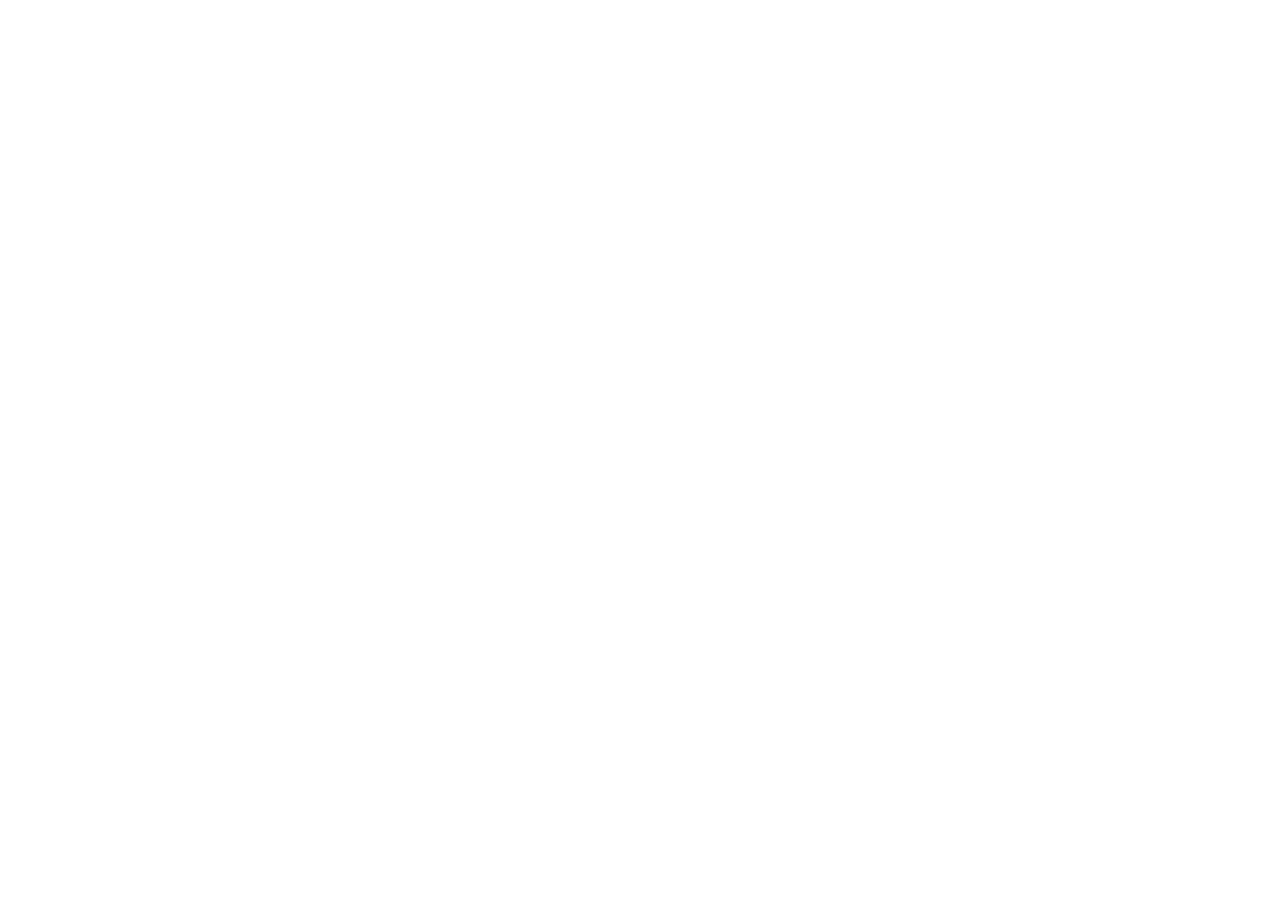
==== BarberShop/index.html @ 7e633a5d "Create Barbershop" ====
<!DOCTYPE html>
<html lang="en">
<head>
   <meta charset="UTF-8">
   <meta http-equiv="X-UA-Compatible" content="IE=edge">
   <meta name="viewport" content="width=device-width, initial-scale=1.0">
   <title>Document</title>
</head>
<body>
   
</body>
</html>
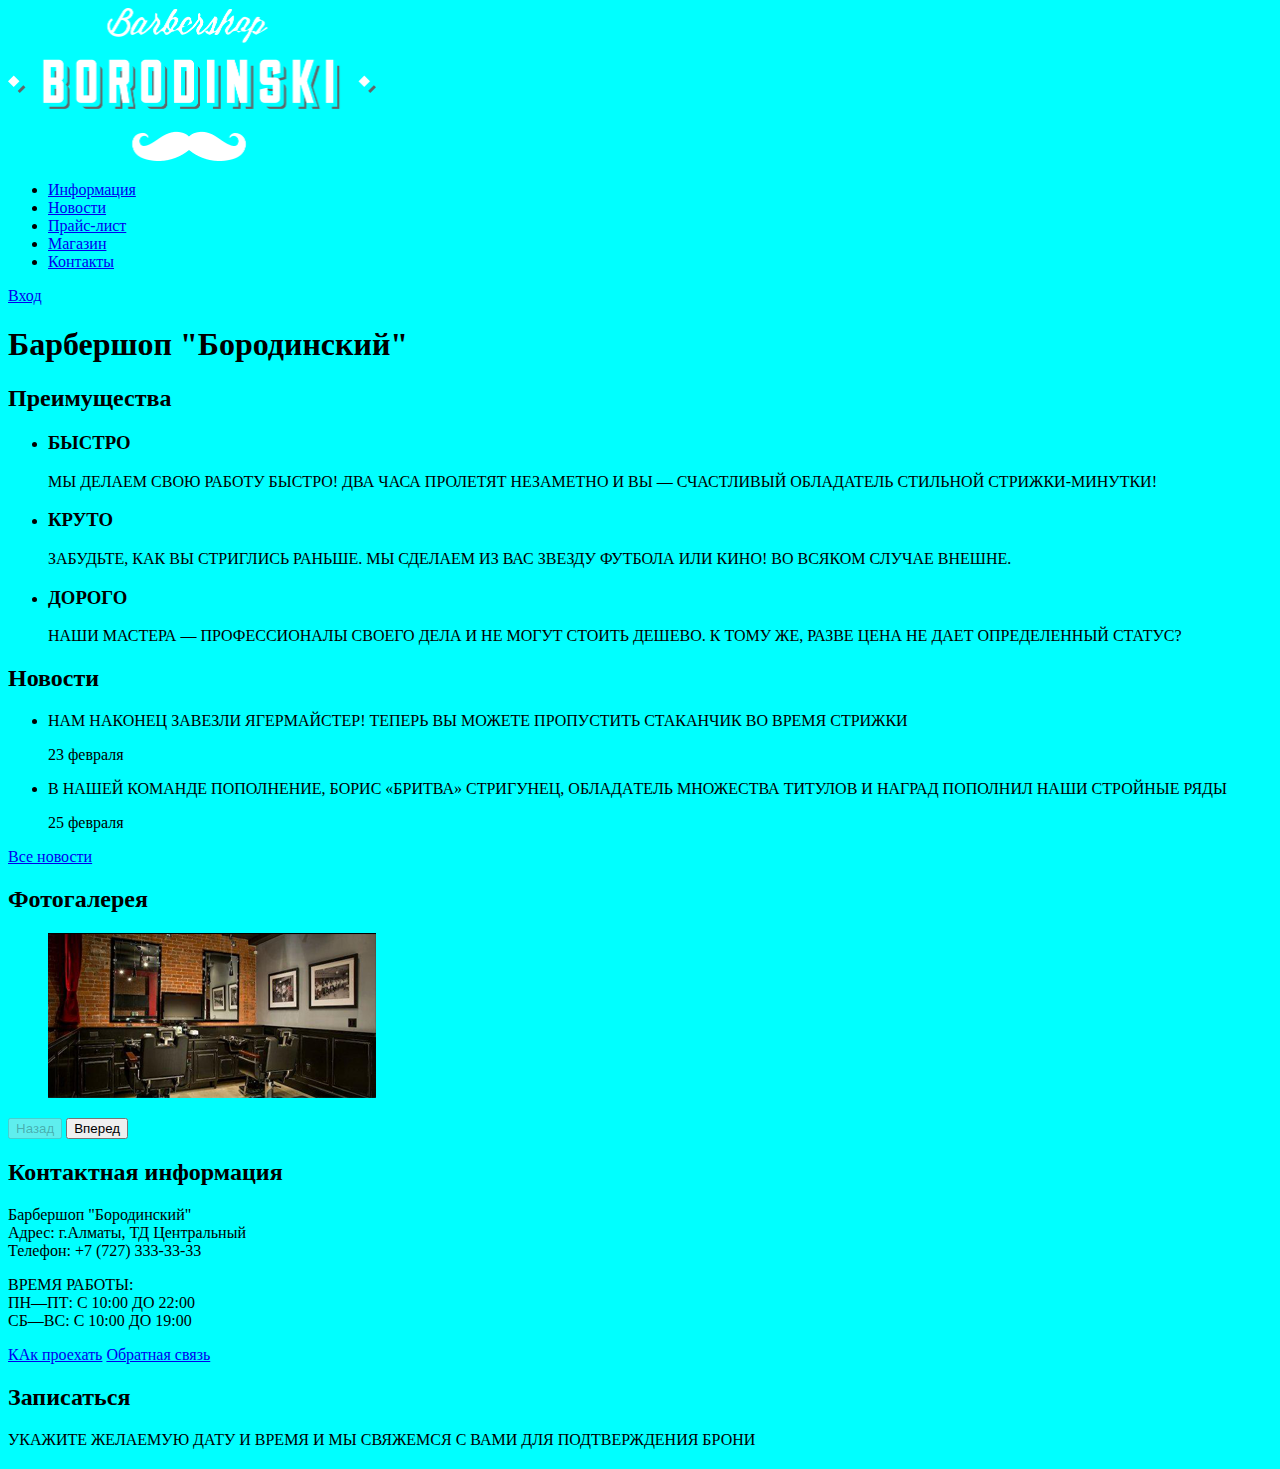
==== commit ed193346: "структура" ====
--- a/BarberShop/index.html
+++ b/BarberShop/index.html
@@ -4,9 +4,109 @@
    <meta charset="UTF-8">
    <meta http-equiv="X-UA-Compatible" content="IE=edge">
    <meta name="viewport" content="width=device-width, initial-scale=1.0">
-   <title>Document</title>
+   <title>Barber shop</title>
+   <link rel="stylesheet" href="css/style.css">
 </head>
 <body>
    
+   <header>
+      <a>
+         <!-- <img src="img/svg/index-logo.svg" width="368" height="153" alt="Логотип барбершопа "Бородинский""> -->
+         <img src="img/index-logo.png" width="368" height="153" alt="Логотип барбершопа "Бородинский"">
+      </a>
+      <nav>
+         <ul>
+            <li><a href="blank.html">Информация</a></li>
+            <li><a href="blank.html">Новости</a></li>
+            <li><a href="price.html">Прайс-лист</a></li>
+            <li><a href="catalog.html">Магазин</a></li>
+            <li><a href="blank.html">Контакты</a></li>
+         </ul>
+         <a href="blank.html">Вход</a>
+      </nav>
+   </header>
+   <main>
+      <h1>Барбершоп "Бородинский"</h1>
+
+      <section>
+         <h2>Преимущества</h2>
+         <ul>
+            <li>
+               <h3>БЫСТРО</h3>
+               <p>МЫ ДЕЛАЕМ СВОЮ РАБОТУ БЫСТРО! ДВА ЧАСА ПРОЛЕТЯТ НЕЗАМЕТНО И ВЫ — СЧАСТЛИВЫЙ ОБЛАДАТЕЛЬ СТИЛЬНОЙ СТРИЖКИ-МИНУТКИ!</p>
+            </li>
+            <li>
+               <h3>КРУТО</h3>
+               <p>ЗАБУДЬТЕ, КАК ВЫ СТРИГЛИСЬ РАНЬШЕ.
+                  МЫ СДЕЛАЕМ ИЗ ВАС ЗВЕЗДУ ФУТБОЛА ИЛИ КИНО!
+                  ВО ВСЯКОМ СЛУЧАЕ ВНЕШНЕ.</p>
+            </li>
+            <li>
+               <h3>ДОРОГО</h3>
+               <p>НАШИ МАСТЕРА — ПРОФЕССИОНАЛЫ СВОЕГО ДЕЛА И НЕ МОГУТ СТОИТЬ ДЕШЕВО. К ТОМУ ЖЕ, РАЗВЕ ЦЕНА 
+                  НЕ ДАЕТ ОПРЕДЕЛЕННЫЙ СТАТУС?</p>
+            </li>
+         </ul>
+      </section>
+
+      <section>
+         <h2>Новости</h2>
+         <ul>
+            <li>
+               <p>НАМ НАКОНЕЦ ЗАВЕЗЛИ ЯГЕРМАЙСТЕР! ТЕПЕРЬ ВЫ МОЖЕТЕ ПРОПУСТИТЬ СТАКАНЧИК ВО ВРЕМЯ СТРИЖКИ
+               </p>
+               <time datetime="2021-02-23">23 февраля</time>
+            </li>
+            <li>
+               <p>В НАШЕЙ КОМАНДЕ ПОПОЛНЕНИЕ, БОРИС «БРИТВА» СТРИГУНЕЦ, ОБЛАДAТЕЛЬ МНОЖЕСТВА ТИТУЛОВ И НАГРАД ПОПОЛНИЛ НАШИ СТРОЙНЫЕ РЯДЫ
+               </p>
+               <time datetime="2021-02-25">25 февраля</time>
+            </li>
+         </ul>
+         <a href="blank.html">Все новости</a>
+      </section>
+      <section>
+         <h2>Фотогалерея</h2>
+         <figure>
+            <a href="#">
+               <img src="img/Group 1.svg" alt="galery"></a>
+         </figure>
+         <button type="button" disabled>Назад</button>
+         <button type="button">Вперед</button>
+      </section>
+      <section>
+         <h2>Контактная информация</h2>
+         <p>
+            Барбершоп "Бородинский"<br>
+            Адрес: г.Алматы, ТД Центральный <br>
+            Телефон: +7 (727) 333-33-33
+         </p>
+         <p>
+            ВРЕМЯ РАБОТЫ: <br>
+            ПН—ПТ: С 10:00 ДО 22:00 <br>
+            СБ—ВС: С 10:00 ДО 19:00 
+         </p>
+         <a href="blank.html">КАк проехать</a>
+         <a href="blank.html">Обратная связь</a>
+      </section>
+      <section>
+         <h2>Записаться</h2>
+         <p>УКАЖИТЕ ЖЕЛАЕМУЮ ДАТУ И ВРЕМЯ И МЫ СВЯЖЕМСЯ
+            С ВАМИ ДЛЯ ПОДТВЕРЖДЕНИЯ БРОНИ</p>
+            <!-- Здесь будет форма записи -->
+      </section>
+   </main>
+
+   <footer>
+      <section>
+         <h2></h2>
+         <p></p>
+      </section>
+      <section>
+         <h2></h2>
+         <p></p>
+      </section>
+   </footer>
+
 </body>
 </html>--- a/BarberShop/css/style.css
+++ b/BarberShop/css/style.css
@@ -0,0 +1,3 @@
+body{
+   background-color: aqua;
+}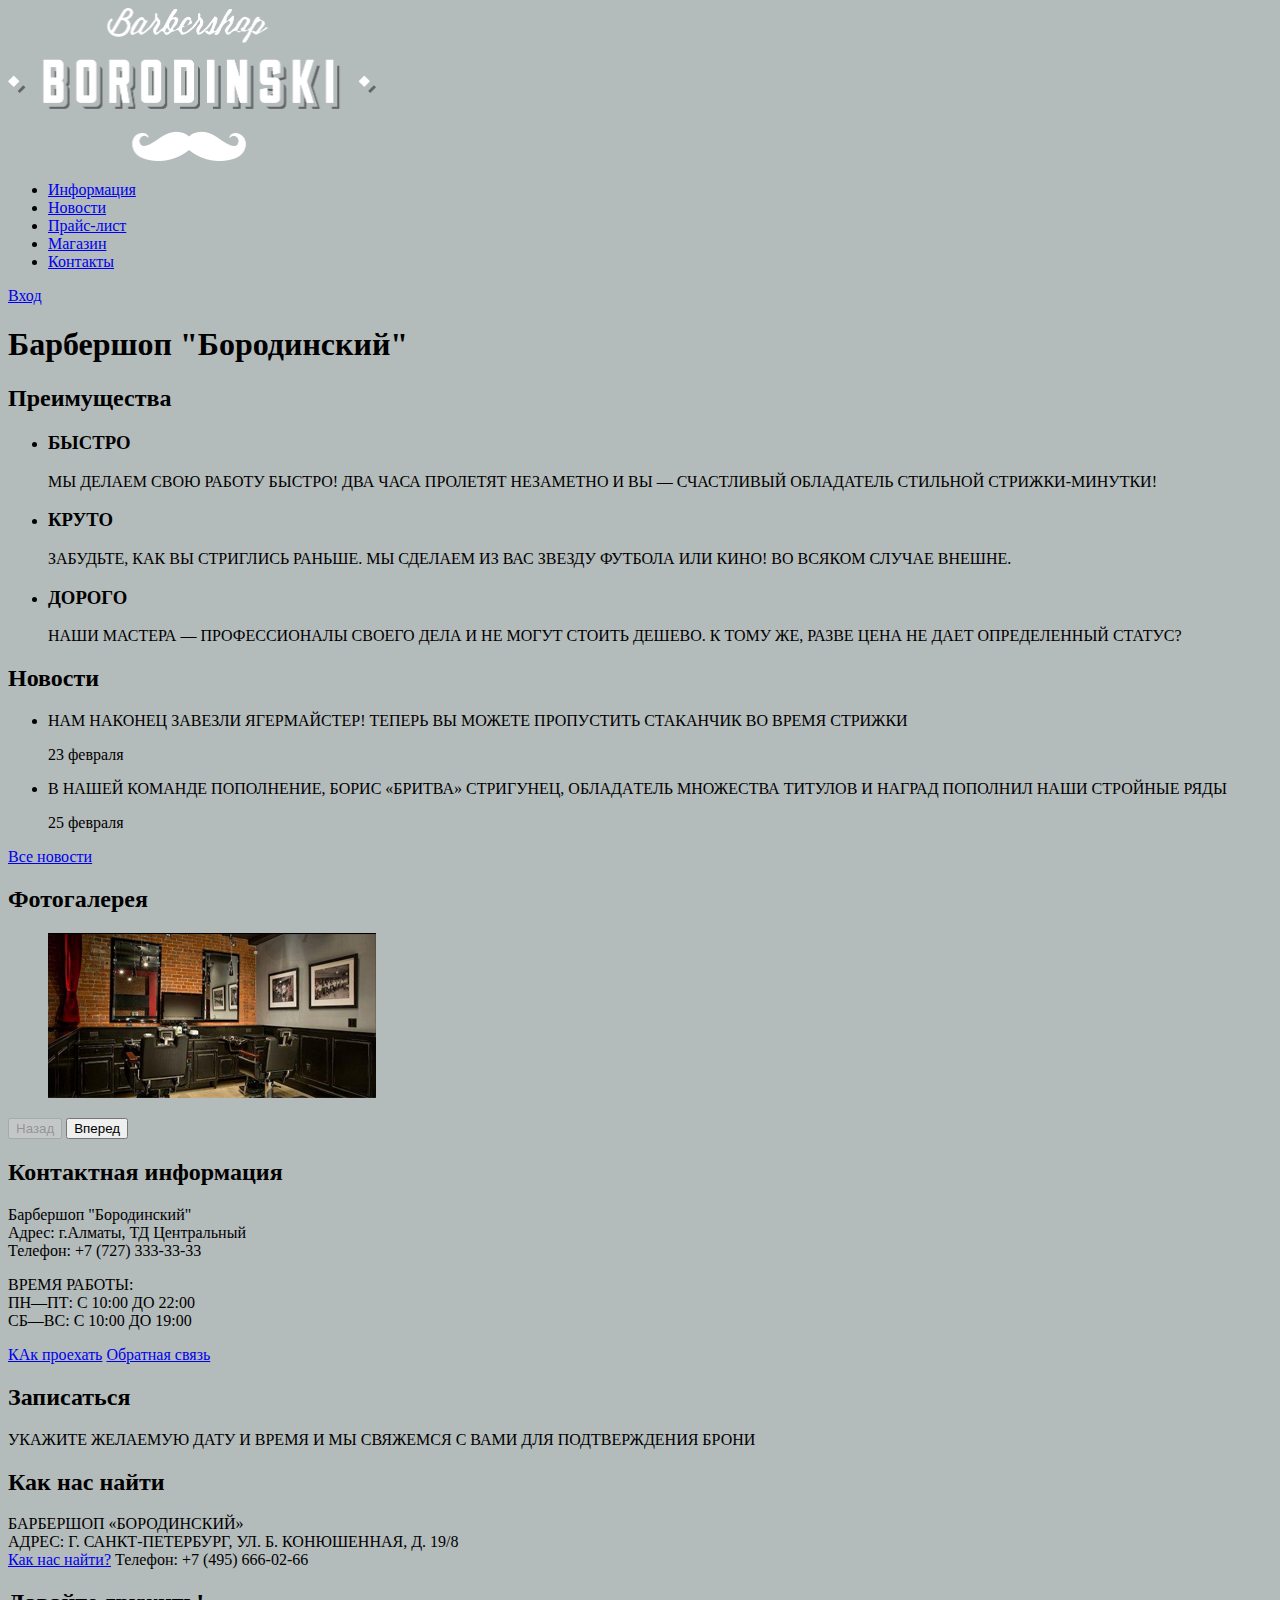
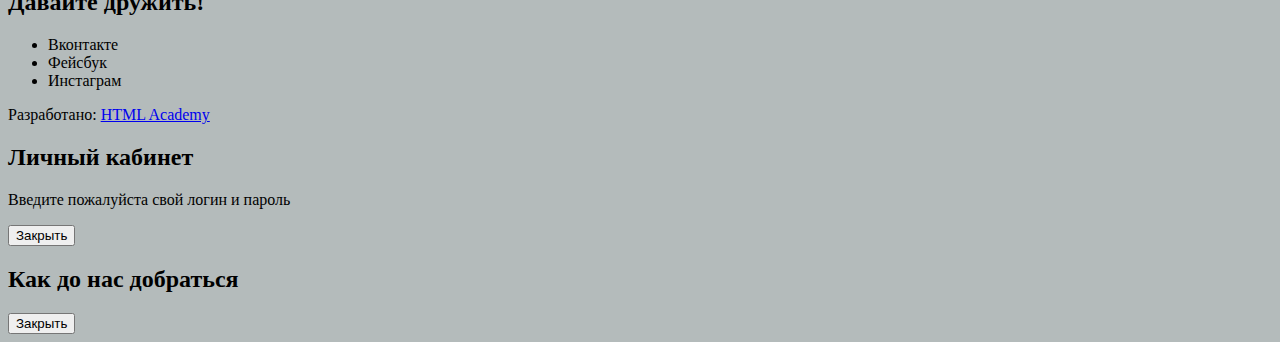
==== commit cf260546: "Новые проекты" ====
--- a/BarberShop/index.html
+++ b/BarberShop/index.html
@@ -99,14 +99,37 @@
 
    <footer>
       <section>
-         <h2></h2>
-         <p></p>
+         <h2>Как нас найти</h2>
+         <p>БАРБЕРШОП «БОРОДИНСКИЙ» <br>
+            АДРЕС: Г. САНКТ-ПЕТЕРБУРГ, УЛ. Б. КОНЮШЕННАЯ, Д. 19/8 <br>
+            <a href="blank.html">Как нас найти?</a>
+            Телефон: +7 (495) 666-02-66
+         </p>
       </section>
       <section>
-         <h2></h2>
-         <p></p>
+         <h2>Давайте дружить!</h2>
+         <ul>
+            <li><a href="#"></a>Вконтакте</li>
+            <li><a href="#"></a>Фейсбук</li>
+            <li><a href="#"></a>Инстаграм</li>
+         </ul>
       </section>
+      <p>
+         Разработано:
+         <a href="blank.html">HTML Academy</a>
+      </p>
    </footer>
+   <section>
+      <h2>Личный кабинет</h2>
+      <p>Введите пожалуйста свой логин и пароль</p>
+      <!-- Здесь будет форма логина -->
+      <button type="button">Закрыть</button>
+   </section>
 
+   <section>
+      <h2>Как до нас добраться</h2>
+      <!-- Здесь будет карта -->
+      <button type="button">Закрыть</button>
+   </section>
 </body>
 </html>--- a/BarberShop/css/style.css
+++ b/BarberShop/css/style.css
@@ -1,3 +1,3 @@
 body{
-   background-color: aqua;
+   background-color: rgb(180, 187, 187);
 }